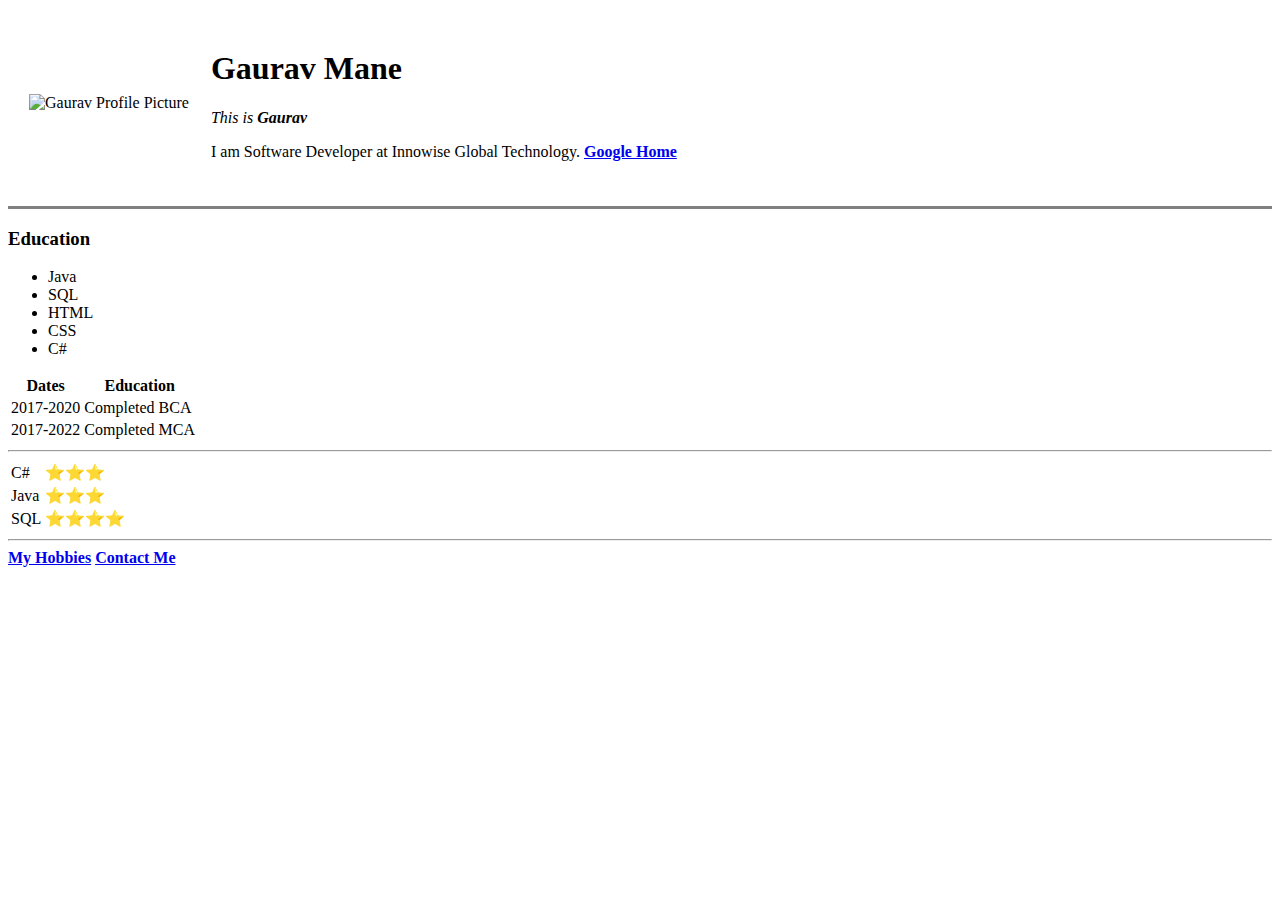
==== index.html @ b0661b77 "Add initial CV website files" ====
<!DOCTYPE html>
<html lang="en" dir="ltr">
  <head>
    <meta charset="utf-8" />
    <meta
      name="description:"
      content="This is the complete information about Gaurav Mane"
    />
    <title>Gaurav Portfolio</title>
  </head>

  <body>
    <table cellspacing="20">
      <tr>
        <td>
          <img
            src="DSC_8146-modified.png"
            height="130px"
            width="130px"
            alt="Gaurav Profile Picture"
          />
        </td>
        <td>
          <h1>Gaurav Mane</h1>
          <p>
            <em>This is <strong>Gaurav</strong></em>
          </p>
          <p>
            I am Software Developer at Innowise Global Technology.
            <strong><a href="https://www.google.co.in/">Google Home</a></strong>
          </p>
        </td>
      </tr>
    </table>

    <hr size="3" noshade />
    <h3>Education</h3>
    <ul>
      <li>Java</li>
      <li>SQL</li>
      <li>HTML</li>
      <li>CSS</li>
      <li>C#</li>
    </ul>
    <table>
      <thead>
        <tr>
          <th>Dates</th>
          <th>Education</th>
        </tr>
      </thead>
      <tbody>
        <tr>
          <td>2017-2020</td>
          <td>Completed BCA</td>
        </tr>
        <tr>
          <td>2017-2022</td>
          <td>Completed MCA</td>
        </tr>
      </tbody>
    </table>
    <hr />

    <table>
      <tr>
        <td>C#</td>
        <td>⭐⭐⭐</td>
      </tr>
      <tr>
        <td>Java</td>
        <td>⭐⭐⭐</td>
      </tr>
      <tr>
        <td>SQL</td>
        <td>⭐⭐⭐⭐</td>
      </tr>
    </table>
    <hr />
    <strong><a href="hobbies.html">My Hobbies</a></strong>
    <strong><a href="contact.html">Contact Me</a></strong>
  </body>
</html>
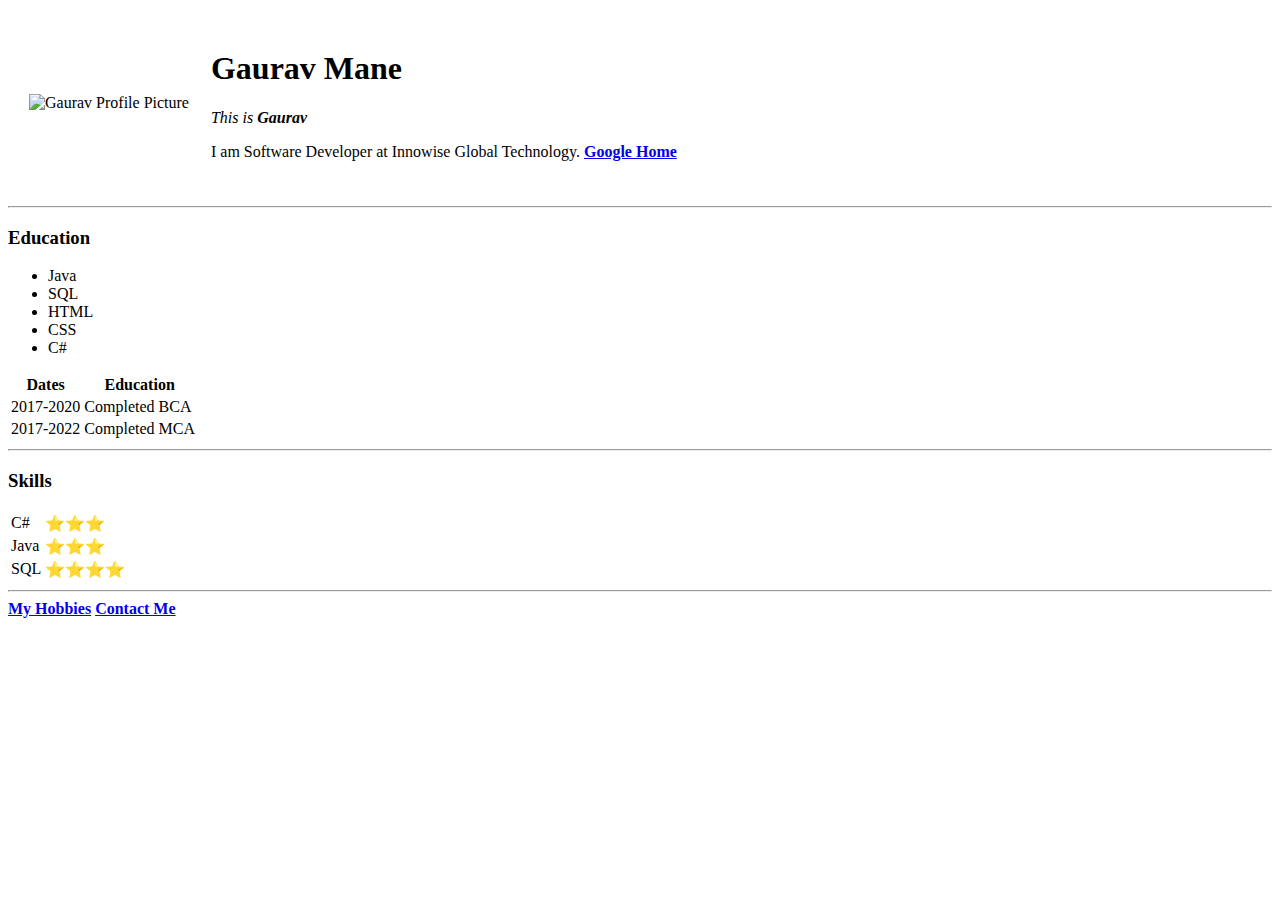
==== commit 455c1c18: "Add files via upload" ====
--- a/index.html
+++ b/index.html
@@ -7,9 +7,10 @@
       content="This is the complete information about Gaurav Mane"
     />
     <title>Gaurav Portfolio</title>
-  </head>
+    <link rel="stylesheet" href="CSS/styles.css">
+     </head>
 
-  <body>
+  <body >
     <table cellspacing="20">
       <tr>
         <td>
@@ -33,7 +34,7 @@
       </tr>
     </table>
 
-    <hr size="3" noshade />
+    <hr/>
     <h3>Education</h3>
     <ul>
       <li>Java</li>
@@ -61,7 +62,7 @@
       </tbody>
     </table>
     <hr />
-
+    <H3>Skills</H3>
     <table>
       <tr>
         <td>C#</td>
